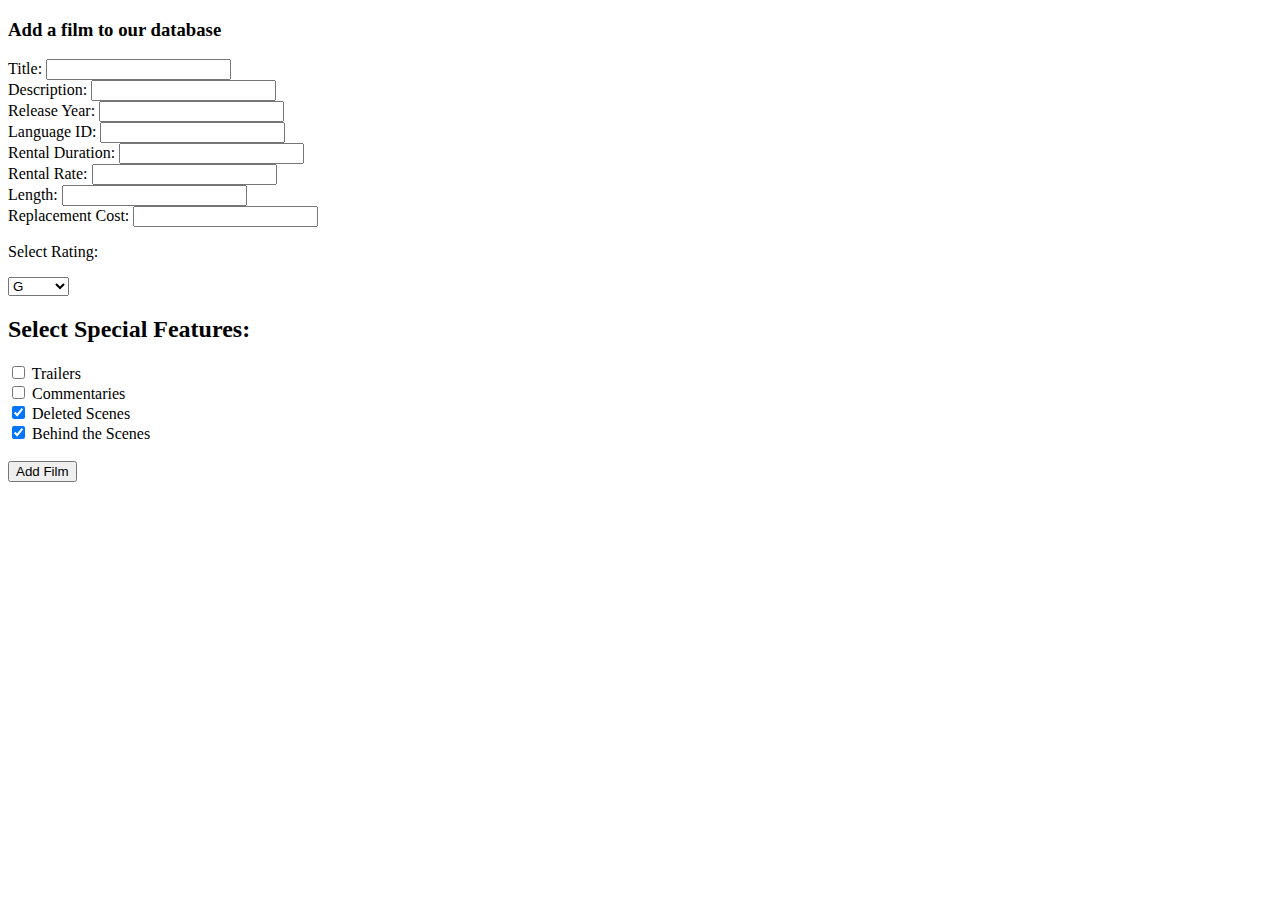
==== WebContent/addfilm.html @ 2d87ba24 "continuing to work on add film stuff" ====
<!DOCTYPE html>
<html>
<head>
<meta charset="UTF-8">
<title>Add a film</title>
</head>
<body>
<h3><strong>Add a film to our database</strong></h3>
<form action="addfilm.do" method="POST" modelAttribute="film">
		<label>Title: </label>
		<input type="text" name="filmTitle">
		<br/>
		<label>Description: </label>
		<input type="text" name="description">
		<br/>
		<label>Release Year: </label>
		<input type="text" name="releaseYear">
		<br/>
		<label>Language ID: </label>
		<input type="text" name="languageId">
		<br/>
		<label>Rental Duration: </label>
		<input type="text" name="rentalDuration">
		<br/>
		<label>Rental Rate: </label>
		<input type="text" name="rentalRate">
		<br/>
		<label>Length: </label>
		<input type="text" name="length">
		<br/>
		<label>Replacement Cost: </label>
		<input type="text" name="replacementCost">
		<br/>
		<p>Select Rating:</p>
		<select name="rating">
		  <option value="g">G</option>
		  <option value="pg">PG</option>
		  <option value="pg13">PG-13</option>
		  <option value="r">R</option>
		  <option value="nc17">NC-17</option>
		</select>
		<br/>
		<h2>Select Special Features: </h2>
		  	<input type="checkbox" name="specialFeature1" value="Trailers"> Trailers<br>
  			<input type="checkbox" name="specialFeature2" value="Commentaries"> Commentaries<br>
		  	<input type="checkbox" name="specialFeature3" value="DeletedScenes" checked> Deleted Scenes<br>
		  	<input type="checkbox" name="specialFeature4" value="BehindTheScenes" checked> Behind the Scenes<br>
		<br/>
		<input type="submit" value="Add Film">
	</form>
</body>
</html>
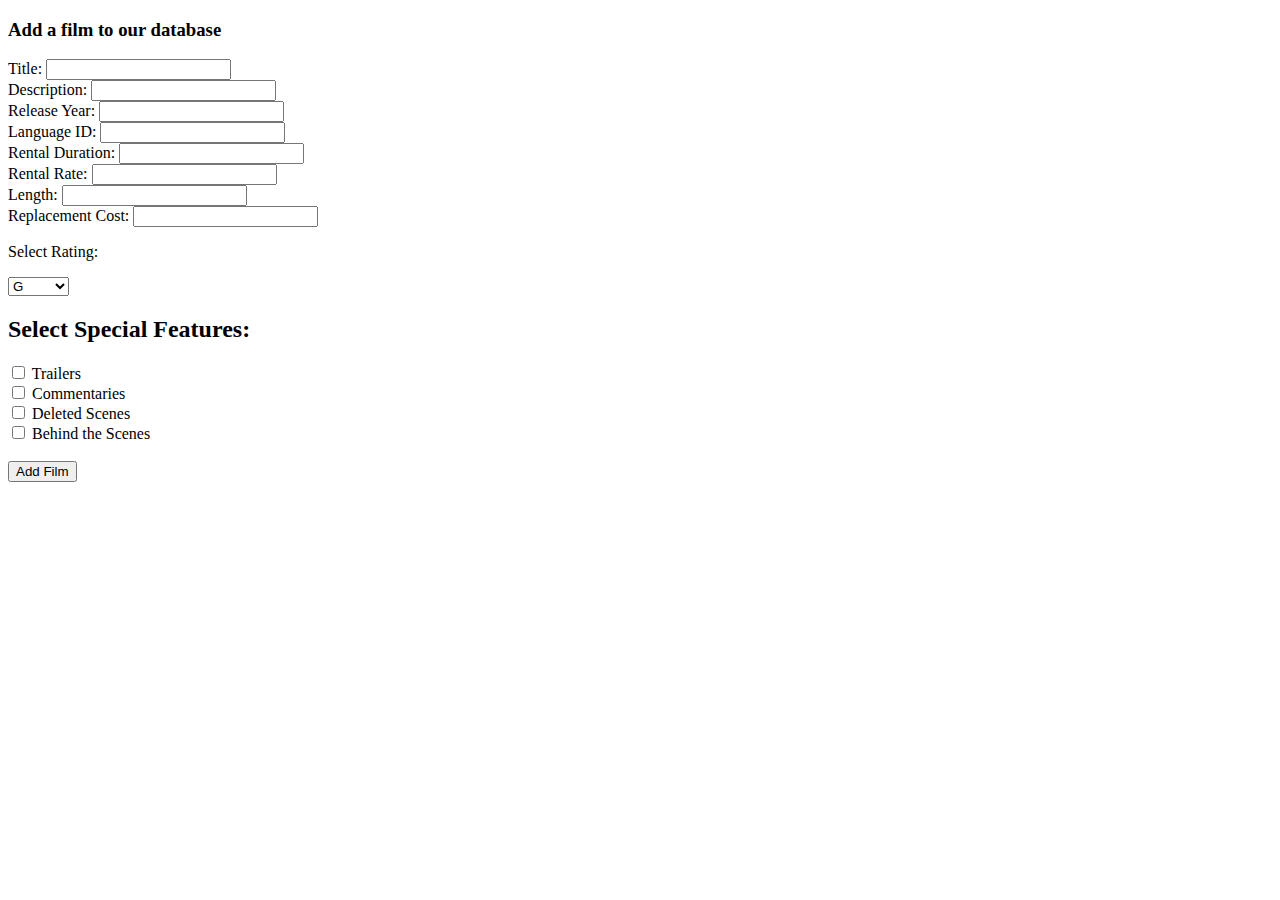
==== commit b047f768: "still working on addfilm" ====
--- a/WebContent/addfilm.html
+++ b/WebContent/addfilm.html
@@ -41,10 +41,10 @@
 		</select>
 		<br/>
 		<h2>Select Special Features: </h2>
-		  	<input type="checkbox" name="specialFeature1" value="Trailers"> Trailers<br>
-  			<input type="checkbox" name="specialFeature2" value="Commentaries"> Commentaries<br>
-		  	<input type="checkbox" name="specialFeature3" value="DeletedScenes" checked> Deleted Scenes<br>
-		  	<input type="checkbox" name="specialFeature4" value="BehindTheScenes" checked> Behind the Scenes<br>
+		  	<input type="checkbox" name="specialFeatures" value="Trailers"> Trailers<br>
+  			<input type="checkbox" name="specialFeatures" value="Commentaries"> Commentaries<br>
+		  	<input type="checkbox" name="specialFeatures" value="DeletedScenes"> Deleted Scenes<br>
+		  	<input type="checkbox" name="specialFeatures" value="BehindTheScenes"> Behind the Scenes<br>
 		<br/>
 		<input type="submit" value="Add Film">
 	</form>
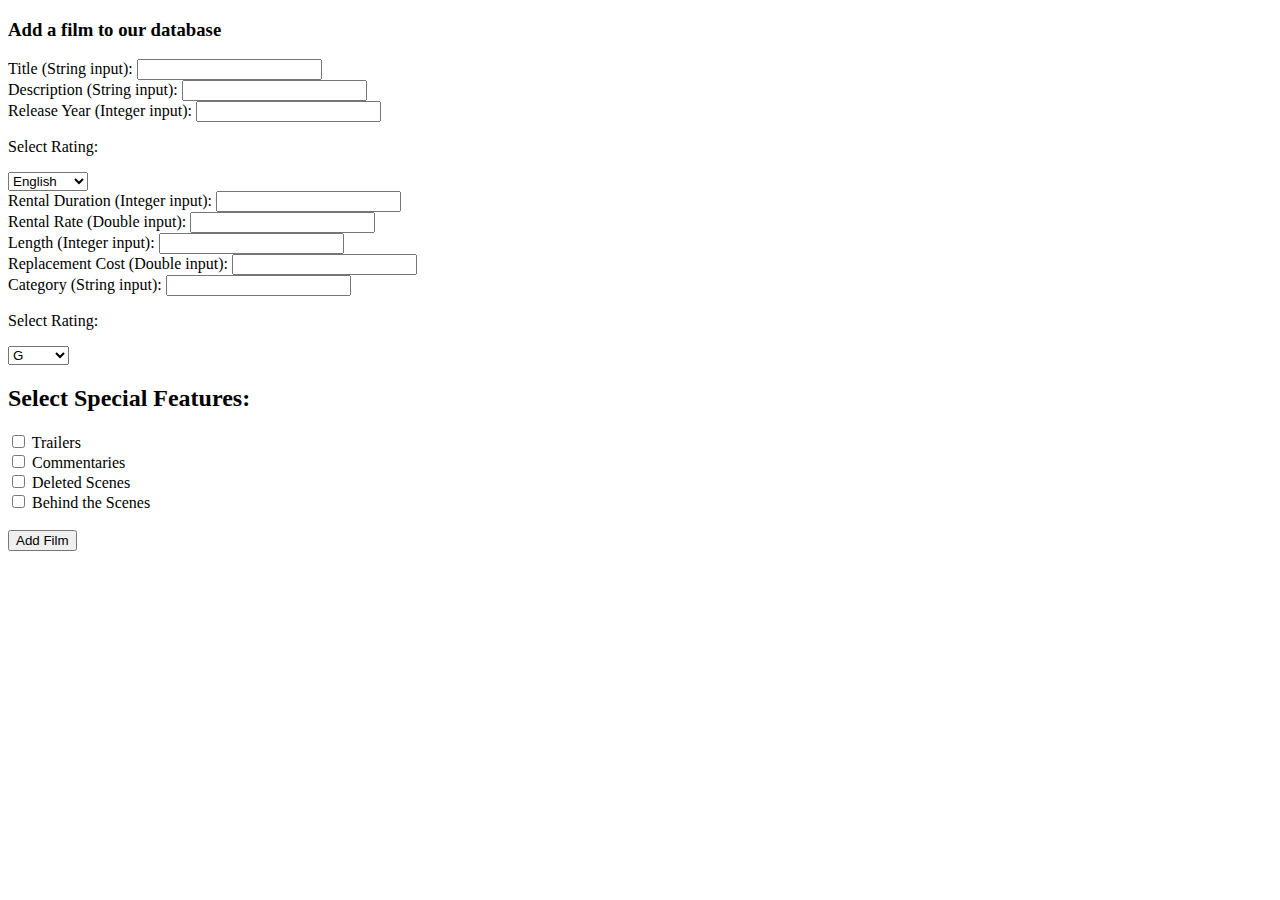
==== commit 0f708afa: "made some adjustments. now issues with searching for created film" ====
--- a/WebContent/addfilm.html
+++ b/WebContent/addfilm.html
@@ -7,29 +7,39 @@
 <body>
 <h3><strong>Add a film to our database</strong></h3>
 <form action="addfilm.do" method="POST" modelAttribute="film">
-		<label>Title: </label>
+		<label>Title (String input): </label>
 		<input type="text" name="filmTitle">
 		<br/>
-		<label>Description: </label>
+		<label>Description (String input): </label>
 		<input type="text" name="description">
 		<br/>
-		<label>Release Year: </label>
+		<label>Release Year (Integer input): </label>
 		<input type="text" name="releaseYear">
 		<br/>
-		<label>Language ID: </label>
-		<input type="text" name="languageId">
+		<p>Select Rating: </p>
+		<select name="language">
+		  <option value="English">English</option>
+		  <option value="Italian">Italian</option>
+		  <option value="Japanese">Japanese</option>
+		  <option value="Mandarin">Mandarin</option>
+		  <option value="French">French</option>
+		  <option value="German">German</option>
+		</select>
 		<br/>
-		<label>Rental Duration: </label>
+		<label>Rental Duration (Integer input): </label>
 		<input type="text" name="rentalDuration">
 		<br/>
-		<label>Rental Rate: </label>
+		<label>Rental Rate (Double input): </label>
 		<input type="text" name="rentalRate">
 		<br/>
-		<label>Length: </label>
+		<label>Length (Integer input): </label>
 		<input type="text" name="length">
 		<br/>
-		<label>Replacement Cost: </label>
+		<label>Replacement Cost (Double input): </label>
 		<input type="text" name="replacementCost">
+		<br/>
+		<label>Category (String input): </label>
+		<input type="text" name="category">
 		<br/>
 		<p>Select Rating:</p>
 		<select name="rating">
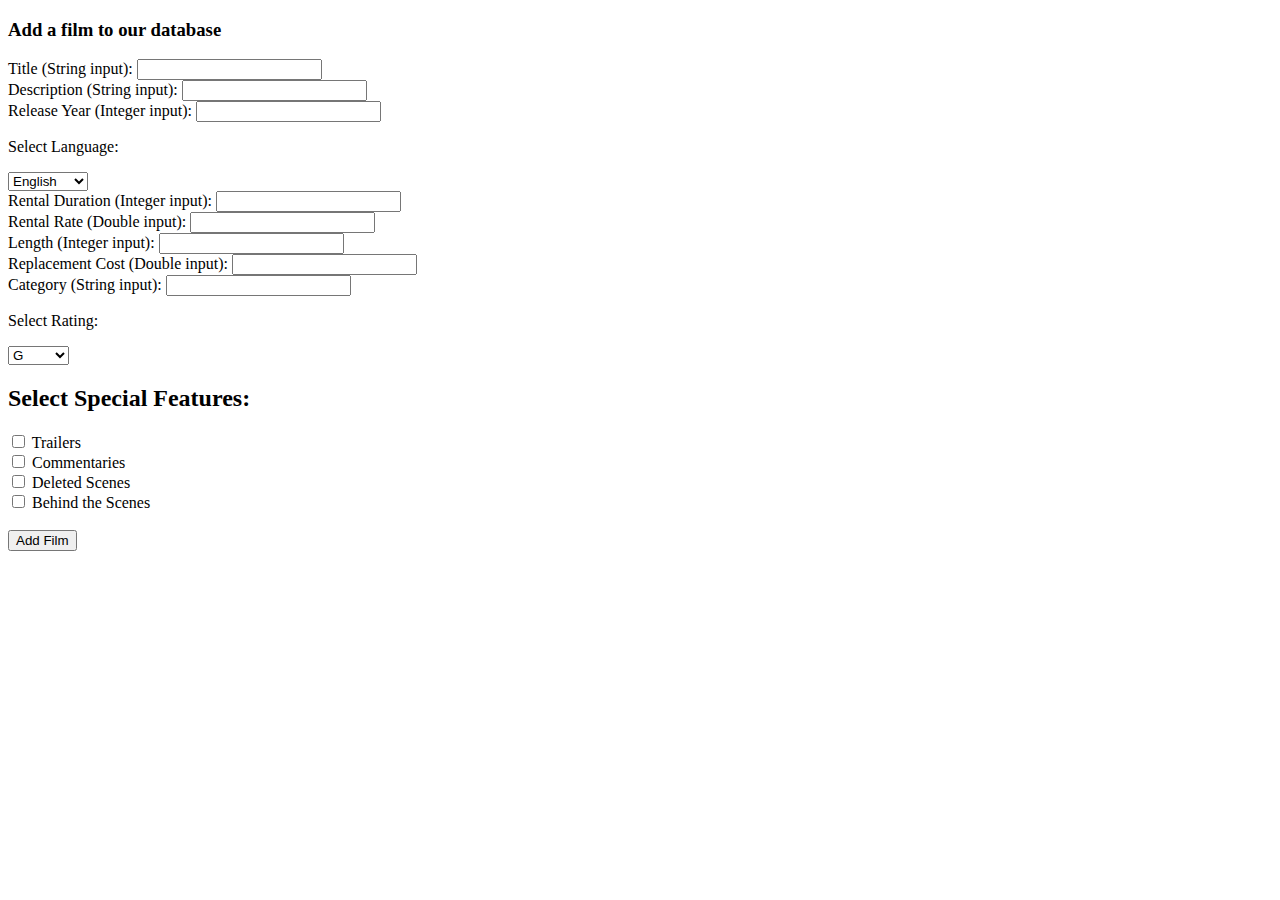
==== commit 1175d84c: "Merge branch 'master' of https://github.com/jacobshorterivey/SpringMVCFilmCRUD" ====
--- a/WebContent/addfilm.html
+++ b/WebContent/addfilm.html
@@ -16,7 +16,7 @@
 		<label>Release Year (Integer input): </label>
 		<input type="text" name="releaseYear">
 		<br/>
-		<p>Select Rating: </p>
+		<p>Select Language: </p>
 		<select name="language">
 		  <option value="English">English</option>
 		  <option value="Italian">Italian</option>
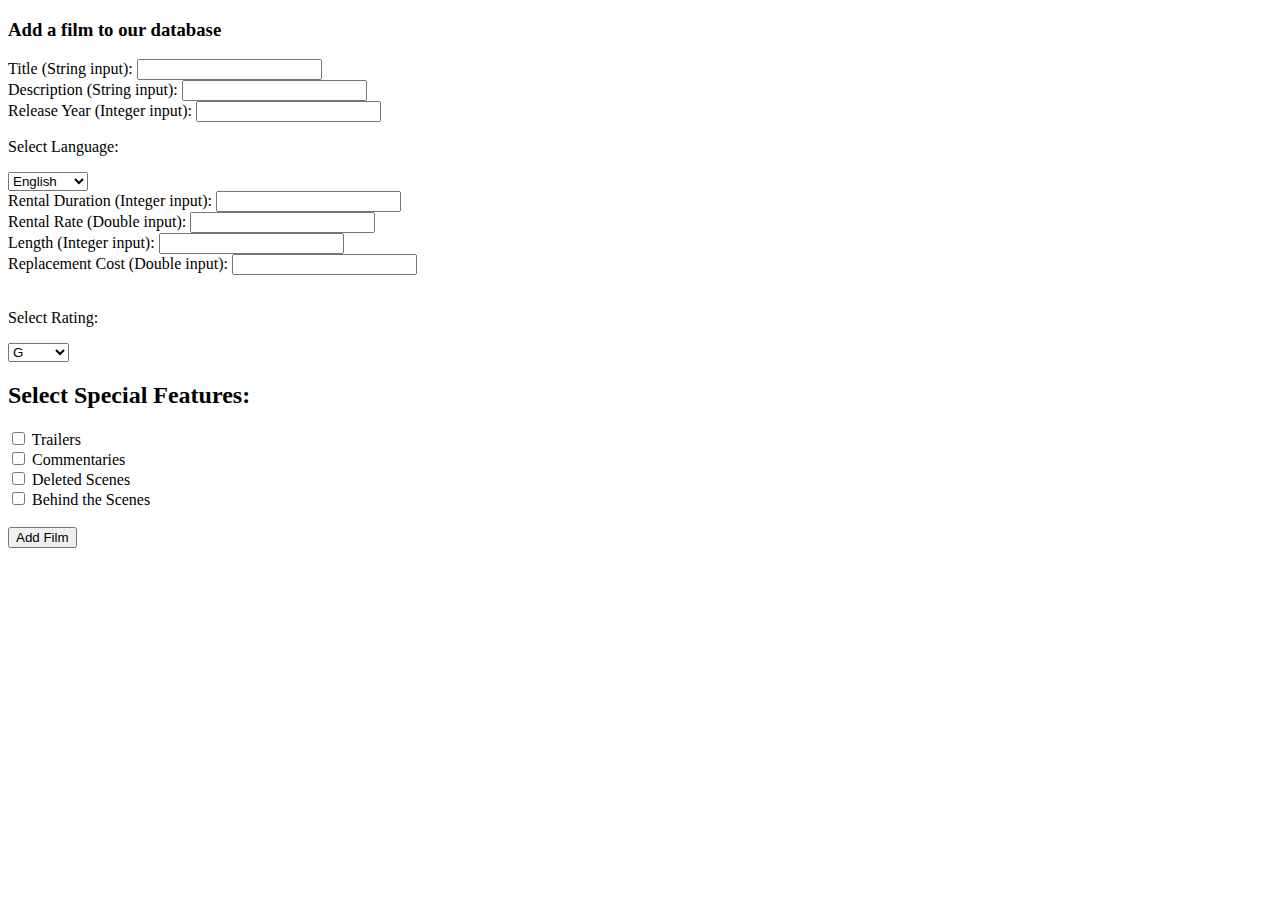
==== commit d0dd89f8: "getting mvp back, hopefully" ====
--- a/WebContent/addfilm.html
+++ b/WebContent/addfilm.html
@@ -17,13 +17,13 @@
 		<input type="text" name="releaseYear">
 		<br/>
 		<p>Select Language: </p>
-		<select name="language">
-		  <option value="English">English</option>
-		  <option value="Italian">Italian</option>
-		  <option value="Japanese">Japanese</option>
-		  <option value="Mandarin">Mandarin</option>
-		  <option value="French">French</option>
-		  <option value="German">German</option>
+		<select name="languageId">
+		  <option value="1">English</option>
+		  <option value="2">Italian</option>
+		  <option value="3">Japanese</option>
+		  <option value="4">Mandarin</option>
+		  <option value="5">French</option>
+		  <option value="6">German</option>
 		</select>
 		<br/>
 		<label>Rental Duration (Integer input): </label>
@@ -38,8 +38,11 @@
 		<label>Replacement Cost (Double input): </label>
 		<input type="text" name="replacementCost">
 		<br/>
-		<label>Category (String input): </label>
+		
+<!-- 		<label>Category (String input): </label>
 		<input type="text" name="category">
+		 -->
+		
 		<br/>
 		<p>Select Rating:</p>
 		<select name="rating">
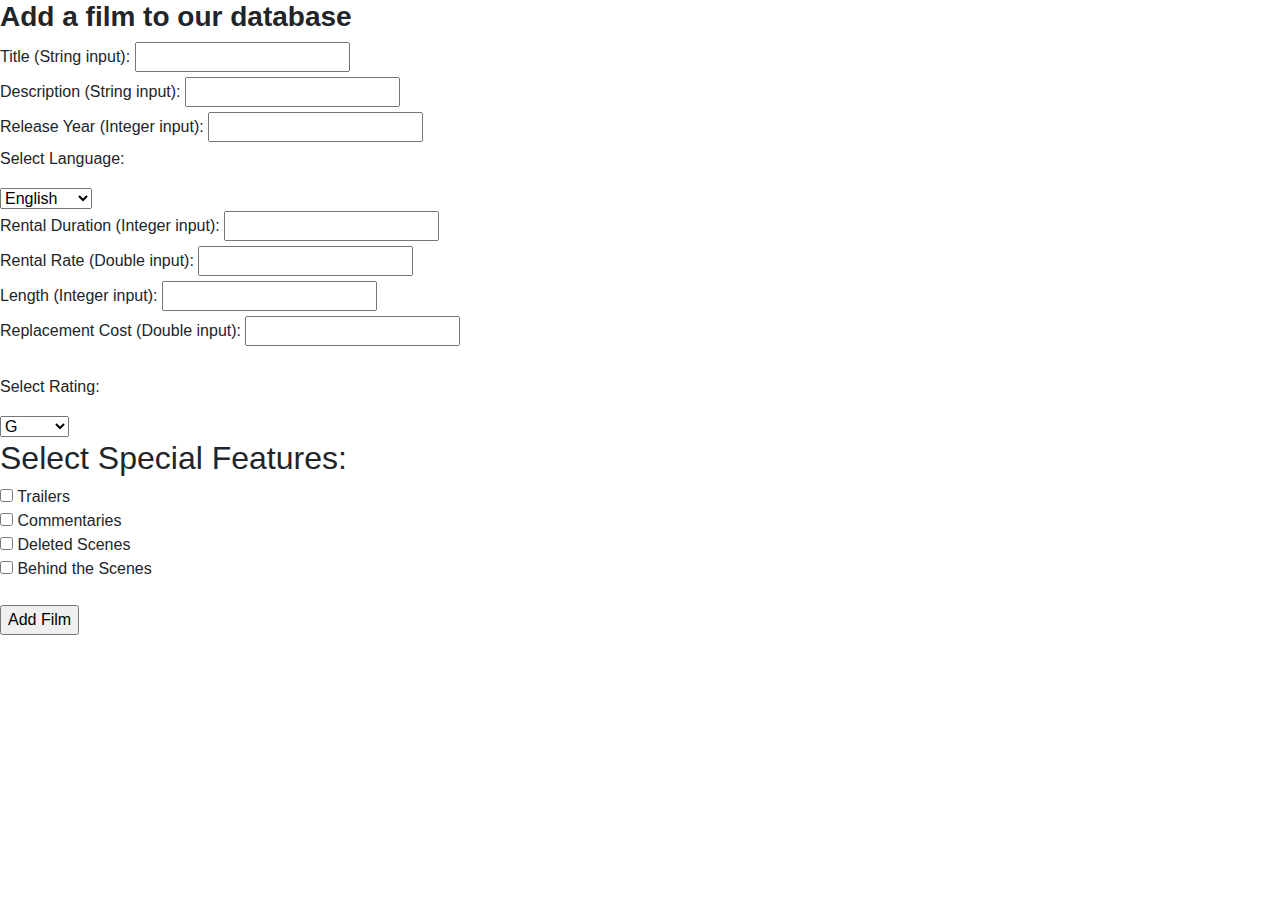
==== commit fa1aac88: "added bootstrap files" ====
--- a/WebContent/addfilm.html
+++ b/WebContent/addfilm.html
@@ -1,65 +1,74 @@
 <!DOCTYPE html>
 <html>
 <head>
-<meta charset="UTF-8">
 <title>Add a film</title>
+<meta charset="utf-8">
+<meta name="viewport"
+	content="width=device-width, initial-scale=1, shrink-to-fit=no">
+
+<!-- Bootstrap CSS -->
+<link rel="stylesheet" href="css/bootstrap.css">
+<link rel="stylesheet" href="style.css">
+
 </head>
 <body>
-<h3><strong>Add a film to our database</strong></h3>
-<form action="addfilm.do" method="POST" modelAttribute="film">
-		<label>Title (String input): </label>
-		<input type="text" name="filmTitle">
-		<br/>
-		<label>Description (String input): </label>
-		<input type="text" name="description">
-		<br/>
-		<label>Release Year (Integer input): </label>
-		<input type="text" name="releaseYear">
-		<br/>
-		<p>Select Language: </p>
+	<h3>
+		<strong>Add a film to our database</strong>
+	</h3>
+	<form action="addfilm.do" method="POST" modelAttribute="film">
+		<label>Title (String input): </label> <input type="text"
+			name="filmTitle"> <br /> <label>Description (String
+			input): </label> <input type="text" name="description"> <br /> <label>Release
+			Year (Integer input): </label> <input type="text" name="releaseYear">
+		<br />
+		<p>Select Language:</p>
 		<select name="languageId">
-		  <option value="1">English</option>
-		  <option value="2">Italian</option>
-		  <option value="3">Japanese</option>
-		  <option value="4">Mandarin</option>
-		  <option value="5">French</option>
-		  <option value="6">German</option>
-		</select>
-		<br/>
-		<label>Rental Duration (Integer input): </label>
-		<input type="text" name="rentalDuration">
-		<br/>
-		<label>Rental Rate (Double input): </label>
-		<input type="text" name="rentalRate">
-		<br/>
-		<label>Length (Integer input): </label>
-		<input type="text" name="length">
-		<br/>
-		<label>Replacement Cost (Double input): </label>
-		<input type="text" name="replacementCost">
-		<br/>
-		
-<!-- 		<label>Category (String input): </label>
+			<option value="1">English</option>
+			<option value="2">Italian</option>
+			<option value="3">Japanese</option>
+			<option value="4">Mandarin</option>
+			<option value="5">French</option>
+			<option value="6">German</option>
+		</select> <br /> <label>Rental Duration (Integer input): </label> <input
+			type="text" name="rentalDuration"> <br /> <label>Rental
+			Rate (Double input): </label> <input type="text" name="rentalRate"> <br />
+		<label>Length (Integer input): </label> <input type="text"
+			name="length"> <br /> <label>Replacement Cost (Double
+			input): </label> <input type="text" name="replacementCost"> <br />
+
+		<!-- 		<label>Category (String input): </label>
 		<input type="text" name="category">
 		 -->
-		
-		<br/>
+
+		<br />
 		<p>Select Rating:</p>
 		<select name="rating">
-		  <option value="g">G</option>
-		  <option value="pg">PG</option>
-		  <option value="pg13">PG-13</option>
-		  <option value="r">R</option>
-		  <option value="nc17">NC-17</option>
-		</select>
-		<br/>
-		<h2>Select Special Features: </h2>
-		  	<input type="checkbox" name="specialFeatures" value="Trailers"> Trailers<br>
-  			<input type="checkbox" name="specialFeatures" value="Commentaries"> Commentaries<br>
-		  	<input type="checkbox" name="specialFeatures" value="DeletedScenes"> Deleted Scenes<br>
-		  	<input type="checkbox" name="specialFeatures" value="BehindTheScenes"> Behind the Scenes<br>
-		<br/>
-		<input type="submit" value="Add Film">
+			<option value="g">G</option>
+			<option value="pg">PG</option>
+			<option value="pg13">PG-13</option>
+			<option value="r">R</option>
+			<option value="nc17">NC-17</option>
+		</select> <br />
+		<h2>Select Special Features:</h2>
+		<input type="checkbox" name="specialFeatures" value="Trailers">
+		Trailers<br> <input type="checkbox" name="specialFeatures"
+			value="Commentaries"> Commentaries<br> <input
+			type="checkbox" name="specialFeatures" value="DeletedScenes">
+		Deleted Scenes<br> <input type="checkbox" name="specialFeatures"
+			value="BehindTheScenes"> Behind the Scenes<br> <br /> <input
+			type="submit" value="Add Film">
 	</form>
+	<!-- jQuery (necessary for Bootstrap's JavaScript plugins) -->
+	<script src="https://code.jquery.com/jquery-3.3.1.slim.min.js"
+		integrity="sha384-q8i/X+965DzO0rT7abK41JStQIAqVgRVzpbzo5smXKp4YfRvH+8abtTE1Pi6jizo"
+		crossorigin="anonymous"></script>
+	<script
+		src="https://cdnjs.cloudflare.com/ajax/libs/popper.js/1.14.3/umd/popper.min.js"
+		integrity="sha384-ZMP7rVo3mIykV+2+9J3UJ46jBk0WLaUAdn689aCwoqbBJiSnjAK/l8WvCWPIPm49"
+		crossorigin="anonymous"></script>
+	<script
+		src="https://stackpath.bootstrapcdn.com/bootstrap/4.1.3/js/bootstrap.min.js"
+		integrity="sha384-ChfqqxuZUCnJSK3+MXmPNIyE6ZbWh2IMqE241rYiqJxyMiZ6OW/JmZQ5stwEULTy"
+		crossorigin="anonymous"></script>
 </body>
 </html>